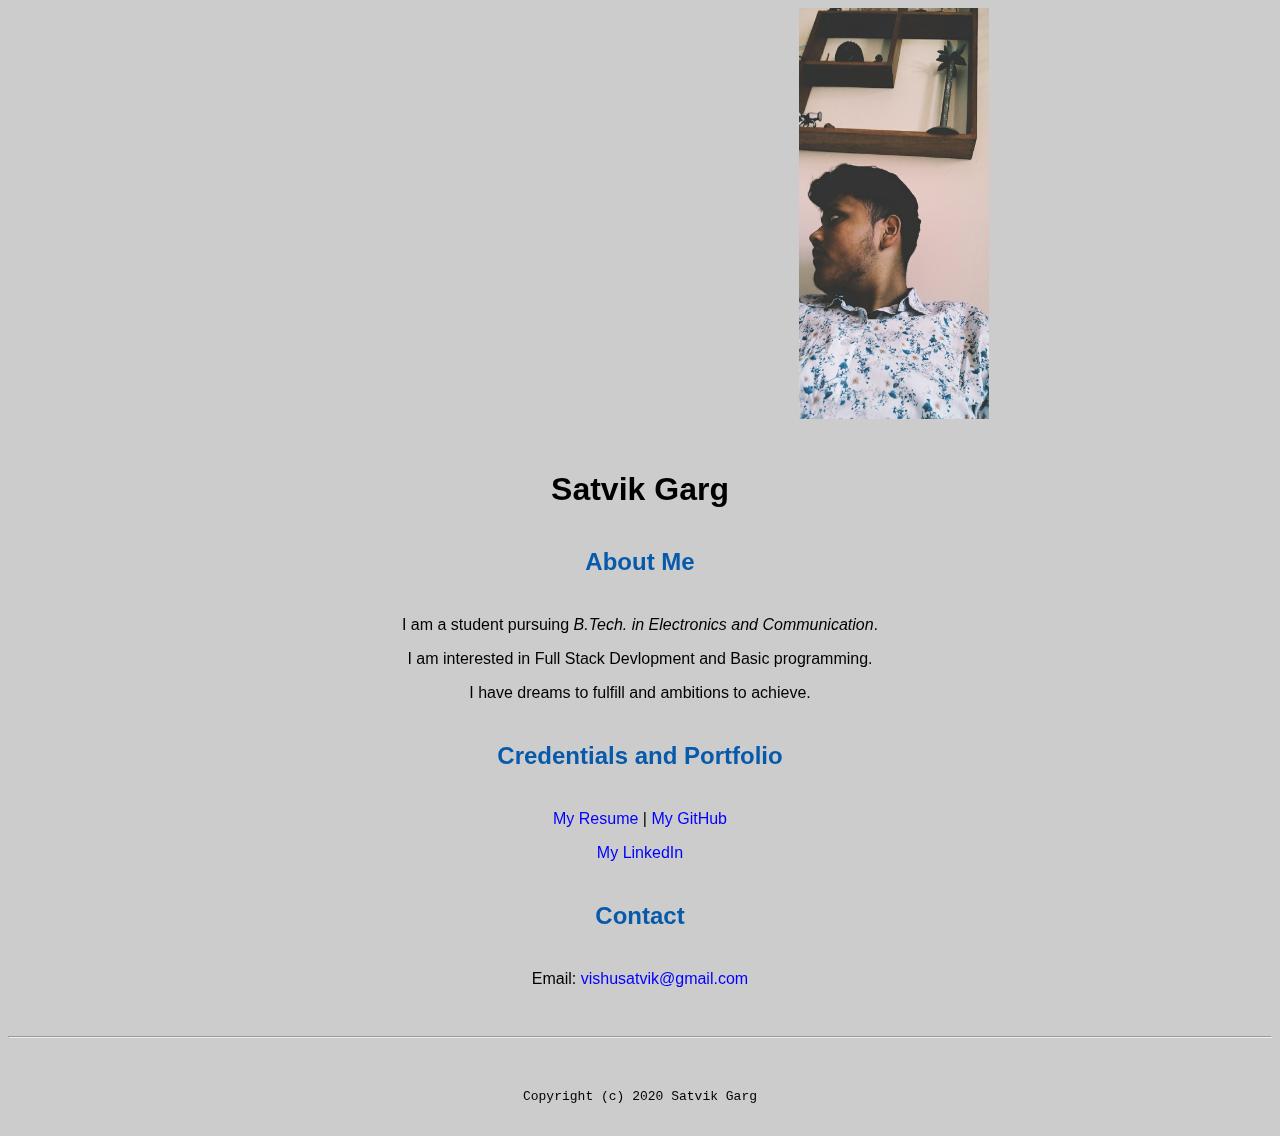
==== index.html @ 9e52e448 "Update index.html" ====
<!doctype html>

<!-- this is a comment for human! -->

<html lang="en">

<header>
  <title> Satvik Garg Portal</title>
  <link rel="stylesheet" href="css/master.css">
  <link rel="FaviconIcon" href="favicon.ico" type="image/x-icon">
  <link rel="shortcut" href="favicon.ico" type="image/x-icon">
  <meta name="viewport" content="width=device-width, initial-scale=1, shrink-to-fit=no">
  <meta name="name" content="Satvik Garg Portfolio">
  <meta name="robots" content="noindex, nofollow">
</header>
<iframe src="https://www.linkedin.com/embed/feed/update/urn:li:share:6692357107347468288" height="282" width="504" frameborder="0" allowfullscreen="" title="Embedded post"></iframe>
<body>
  <img src="images/sg.jpg" width="15%" alt="banner">
  <h1>Satvik Garg</h1>
  <h2>About Me</h2>
  <p>I am a student pursuing<em> B.Tech. in Electronics and Communication</em>.</p>
  <p>I am interested in Full Stack Devlopment and Basic programming.</p>
  <p>I have dreams to fulfill and ambitions to achieve.</p>
  <h2>Credentials and Portfolio</h2>

  <p><a href="resume.html">My Resume</a> | <a href="https://github.com/satvik07-ynk">My GitHub</a></p>
  <p> <a href="https://www.linkedin.com/in/satvik-garg-041b451a4/"> My LinkedIn</a></p>
  <h2>Contact</h2>

  <p>Email: <a href="mailto:vishusatvik@gmail.com">vishusatvik@gmail.com</a></p>
</body>

<footer>
  <hr>
  <code>Copyright (c) 2020 Satvik Garg</code>
</footer>

</html>
---- css/master.css ----
/* Cascading stylesheet for the website */

/* Text inside these asterisks and slashes are comments for human */

  a {
    color: blue;/* set the text color to blue here */
    text-decoration: none; /* This means we do not want hyperlinks to be underlined */
  }

  a:hover {
    color: red;/* set the text color to red here */
    text-decoration: none; /* This means we do not want hyperlinks to be underlined */
  }

  body {
    /* set the background color here */
      background-color: #cccccc;
              color: black;
    /* set the text color to black here */
    /* set the font here */font-family: Arial,Helvetica, sans-serif;
    text-align: center;  /* set the text alignment here */
   }

  footer {
    margin-top: 2rem;
    margin-bottom: 2rem;
  }

  h1 {
    margin-bottom: 0.5rem;
    margin-top: 3rem;
   }

  h2 {
  color: #075AAB;
    /* set the text color of to #075AAB here */
    /* set both the bottom margin and top margin to 2.5rem here */
    margin-bottom: 2.5rem;
    margin-top: 2.5rem;
   }

  h3 {
    margin-bottom: 0;
    margin-top: 2rem;
  }

  h4 {
    margin-bottom: 1rem;
    margin-top: 0.5rem;
  }

  h5 {
    margin-top: 0.5rem;
  }

  hr {
    margin-bottom: 3rem;
    margin-top: 3rem;
  }

  /* this controls how the bullet points in the resume page looks */
  ul {
    display: table;
    margin: 0 auto;
    text-align: left;
  }
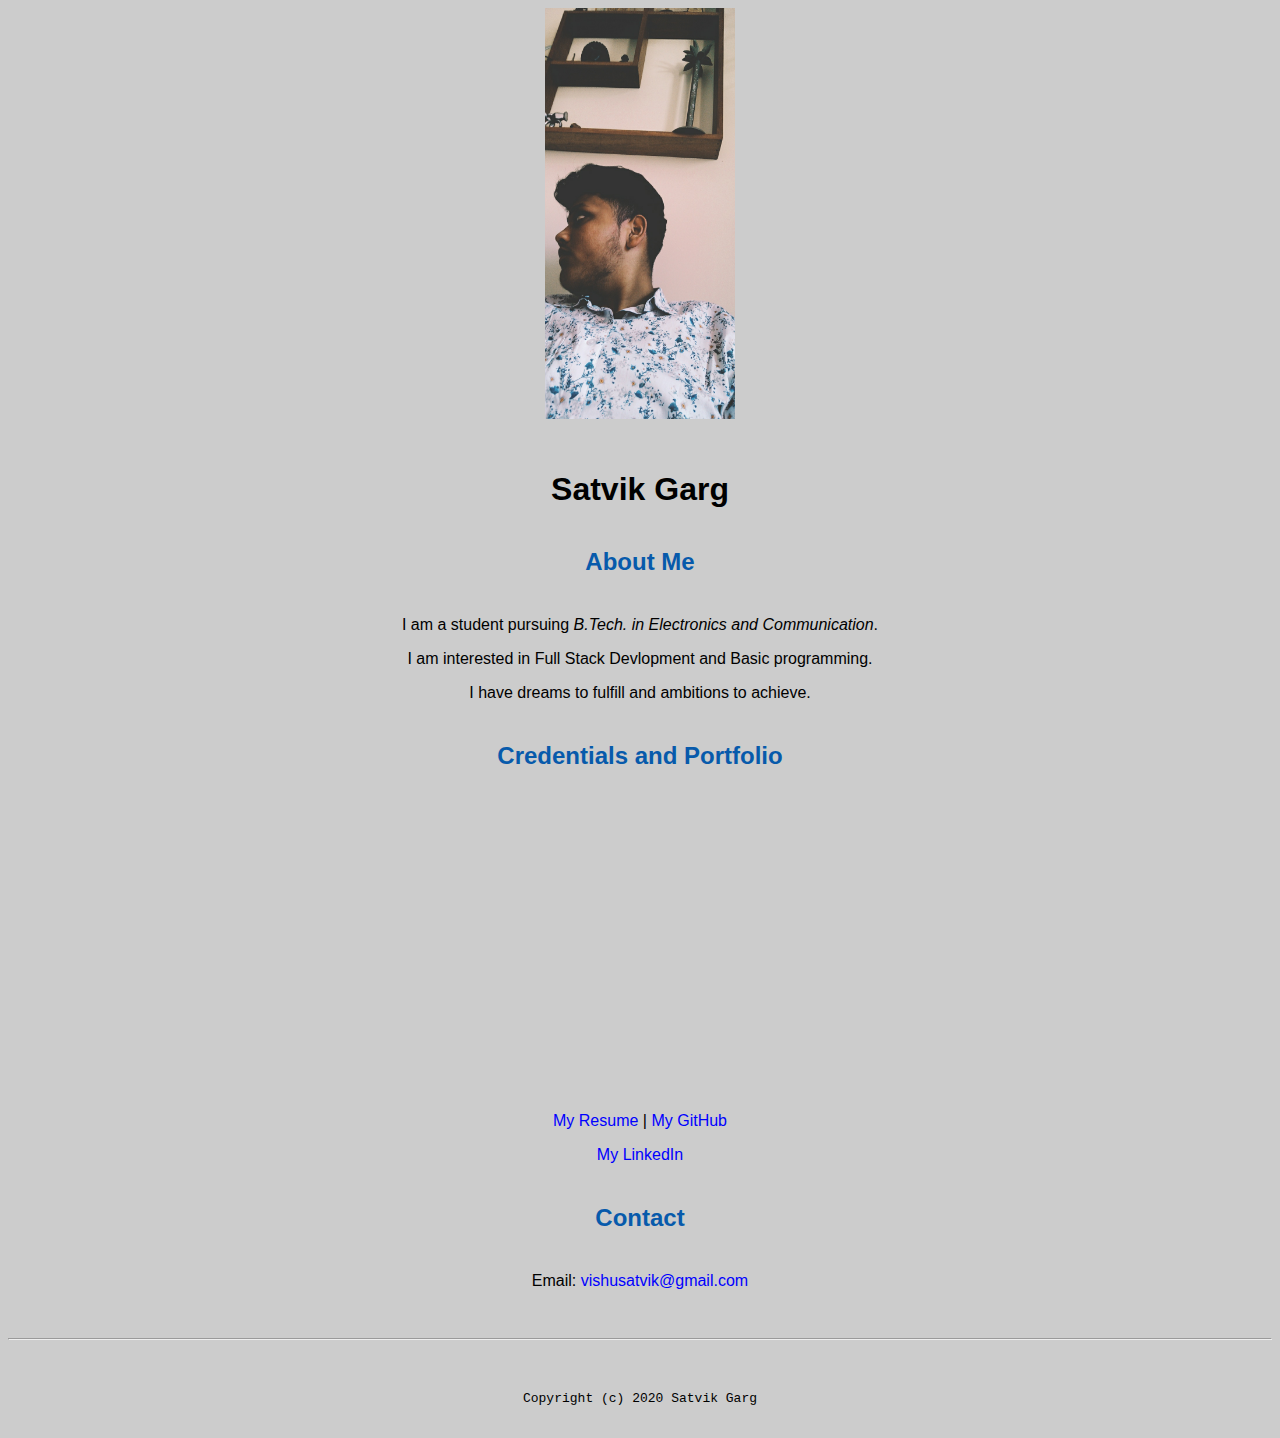
==== commit cdbdae99: "Update index.html" ====
--- a/index.html
+++ b/index.html
@@ -13,7 +13,7 @@
   <meta name="name" content="Satvik Garg Portfolio">
   <meta name="robots" content="noindex, nofollow">
 </header>
-<iframe src="https://www.linkedin.com/embed/feed/update/urn:li:share:6692357107347468288" height="282" width="504" frameborder="0" allowfullscreen="" title="Embedded post"></iframe>
+
 <body>
   <img src="images/sg.jpg" width="15%" alt="banner">
   <h1>Satvik Garg</h1>
@@ -22,7 +22,7 @@
   <p>I am interested in Full Stack Devlopment and Basic programming.</p>
   <p>I have dreams to fulfill and ambitions to achieve.</p>
   <h2>Credentials and Portfolio</h2>
-
+<iframe src="https://www.linkedin.com/embed/feed/update/urn:li:share:6692357107347468288" height="282" width="504" frameborder="0" allowfullscreen="" title="Embedded post"></iframe>
   <p><a href="resume.html">My Resume</a> | <a href="https://github.com/satvik07-ynk">My GitHub</a></p>
   <p> <a href="https://www.linkedin.com/in/satvik-garg-041b451a4/"> My LinkedIn</a></p>
   <h2>Contact</h2>
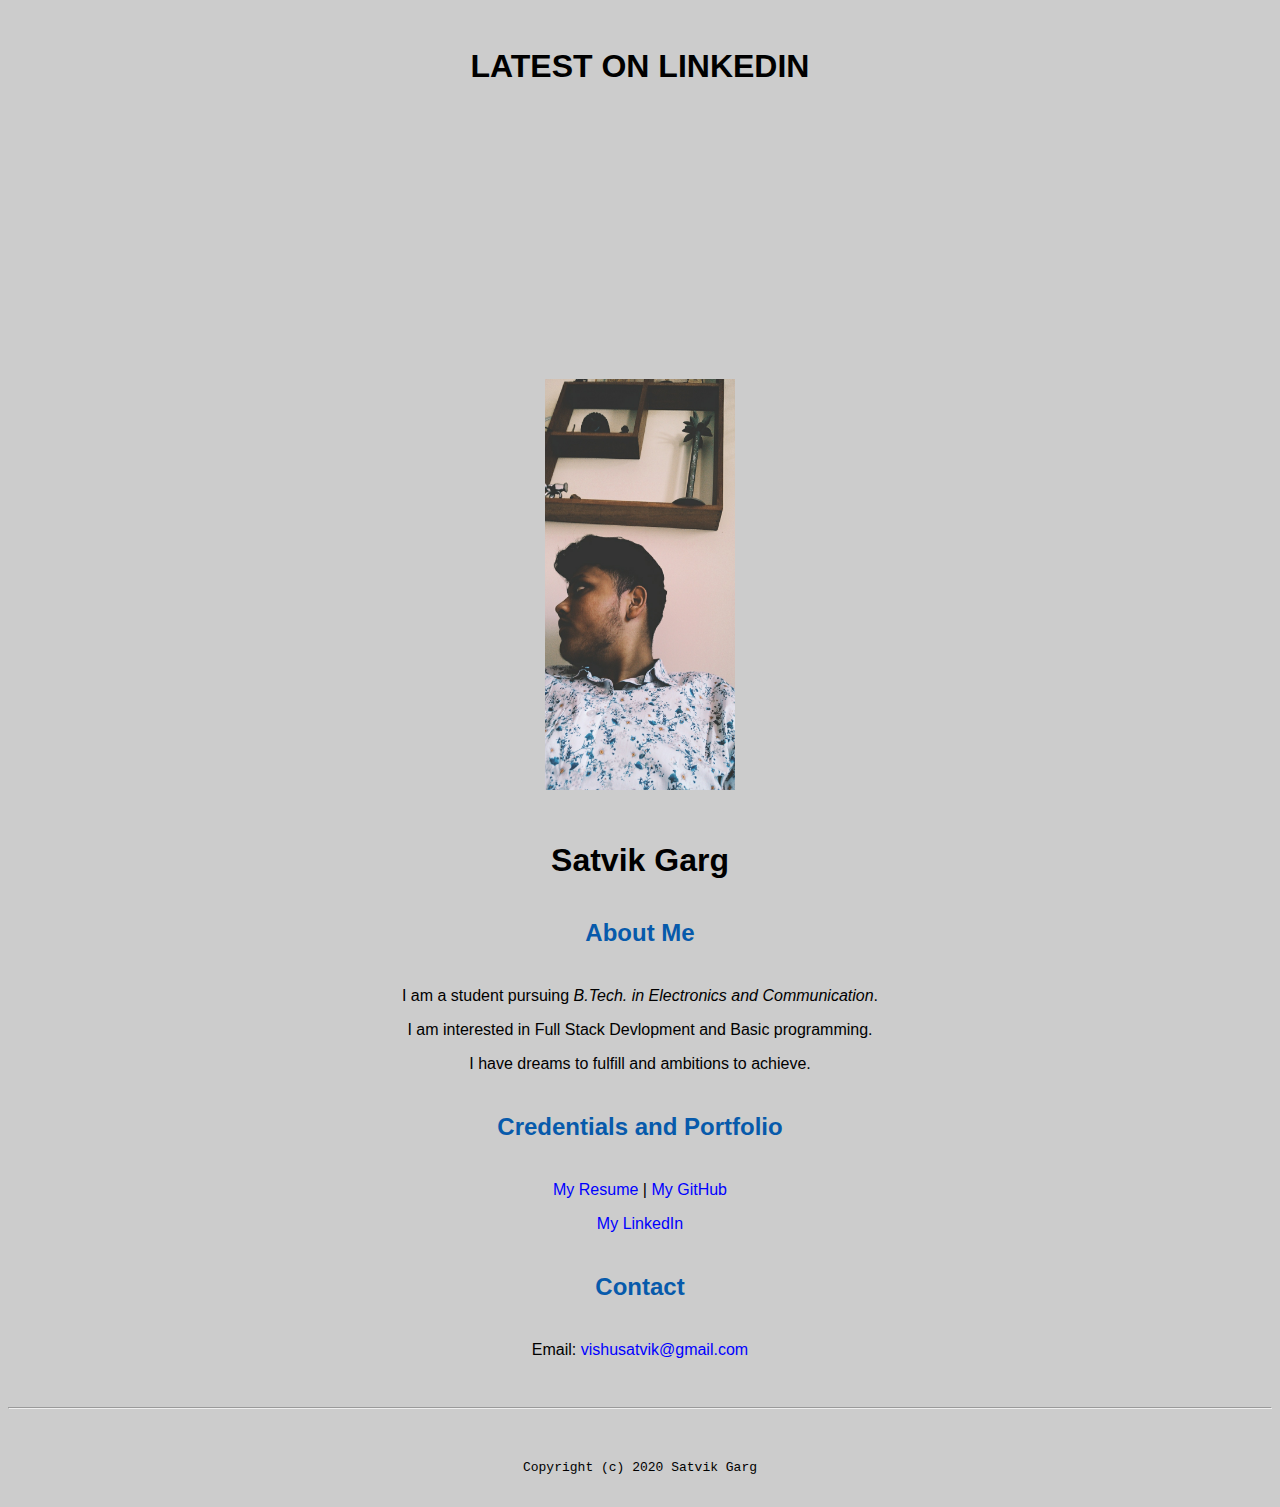
==== commit 08b31cf2: "Update index.html" ====
--- a/index.html
+++ b/index.html
@@ -15,6 +15,10 @@
 </header>
 
 <body>
+  <section>
+    <h1>LATEST ON LINKEDIN</h1>
+    <iframe src="https://www.linkedin.com/embed/feed/update/urn:li:share:6692357107347468288" height="282" width="504" frameborder="0" allowfullscreen="" title="Embedded post"></iframe>
+  </section>
   <img src="images/sg.jpg" width="15%" alt="banner">
   <h1>Satvik Garg</h1>
   <h2>About Me</h2>
@@ -22,7 +26,7 @@
   <p>I am interested in Full Stack Devlopment and Basic programming.</p>
   <p>I have dreams to fulfill and ambitions to achieve.</p>
   <h2>Credentials and Portfolio</h2>
-<iframe src="https://www.linkedin.com/embed/feed/update/urn:li:share:6692357107347468288" height="282" width="504" frameborder="0" allowfullscreen="" title="Embedded post"></iframe>
+
   <p><a href="resume.html">My Resume</a> | <a href="https://github.com/satvik07-ynk">My GitHub</a></p>
   <p> <a href="https://www.linkedin.com/in/satvik-garg-041b451a4/"> My LinkedIn</a></p>
   <h2>Contact</h2>
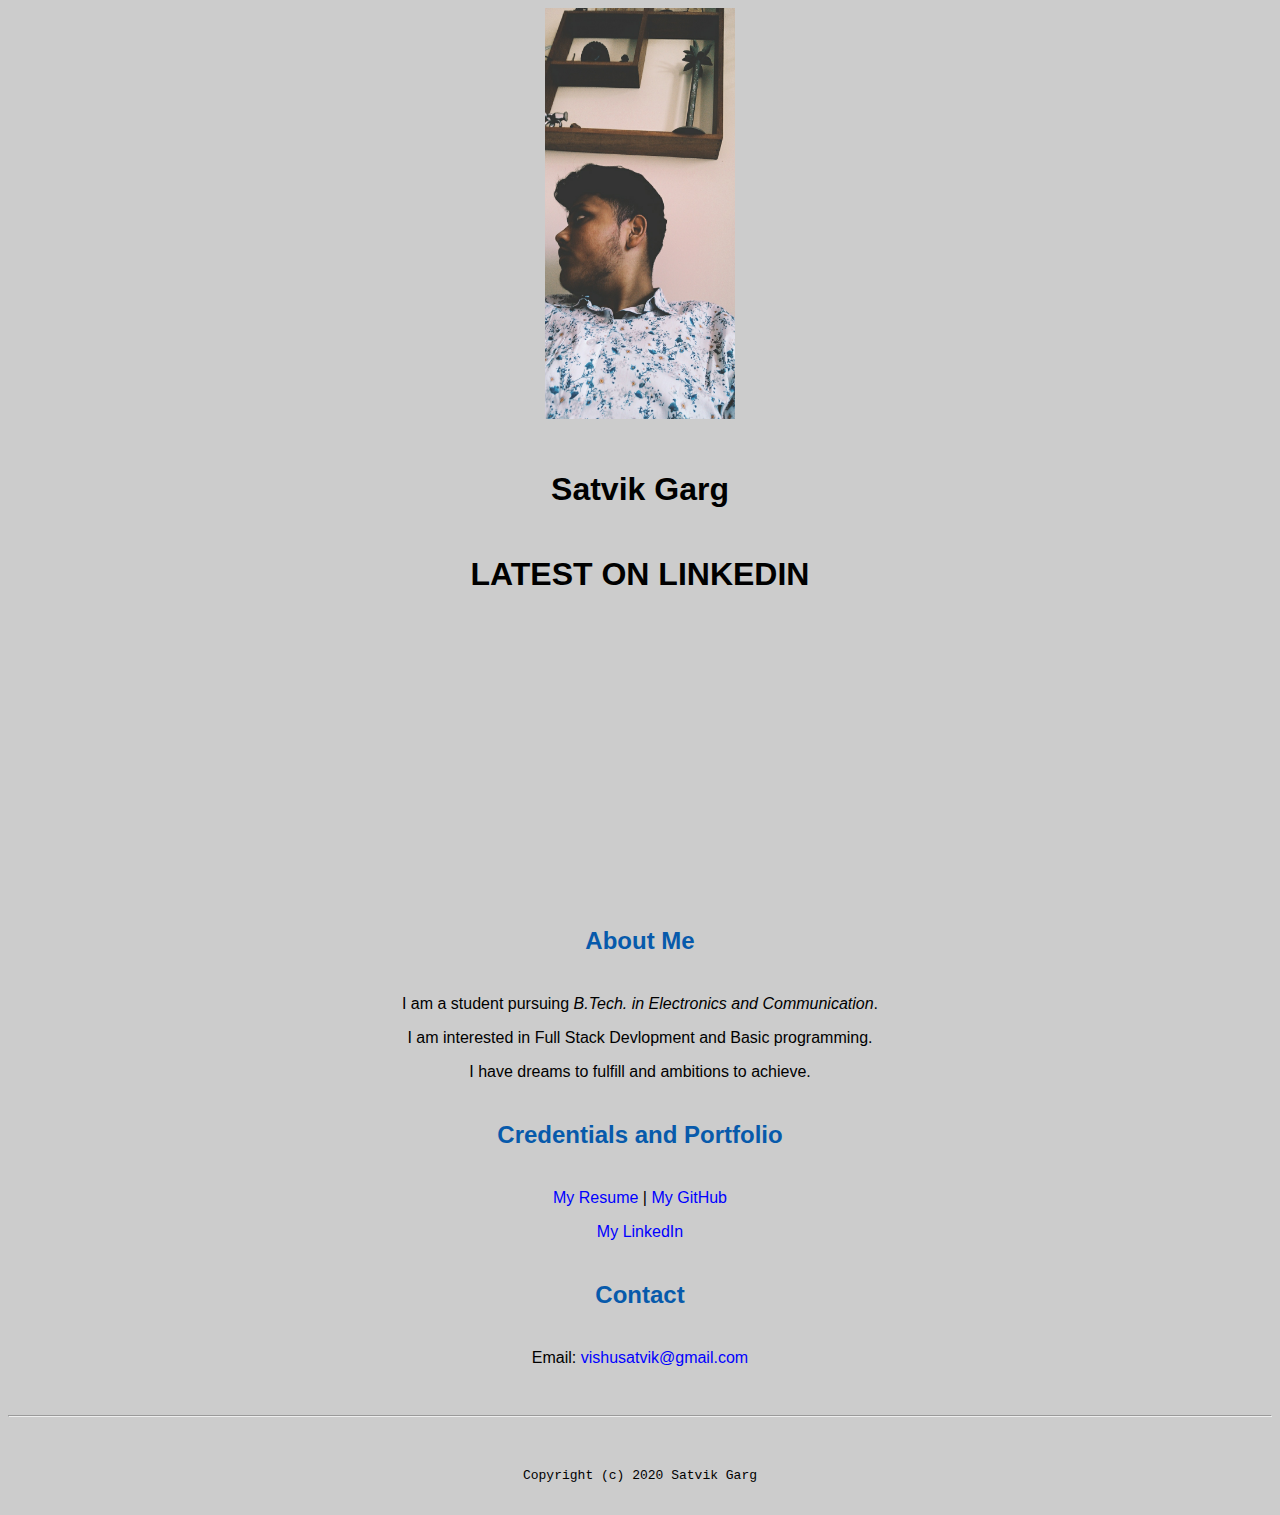
==== commit 0c4312c5: "Update index.html" ====
--- a/index.html
+++ b/index.html
@@ -16,11 +16,12 @@
 
 <body>
   <section>
+
+  <img src="images/sg.jpg" width="15%" alt="banner">
+    <h1>Satvik Garg</h1>
     <h1>LATEST ON LINKEDIN</h1>
     <iframe src="https://www.linkedin.com/embed/feed/update/urn:li:share:6692357107347468288" height="282" width="504" frameborder="0" allowfullscreen="" title="Embedded post"></iframe>
   </section>
-  <img src="images/sg.jpg" width="15%" alt="banner">
-  <h1>Satvik Garg</h1>
   <h2>About Me</h2>
   <p>I am a student pursuing<em> B.Tech. in Electronics and Communication</em>.</p>
   <p>I am interested in Full Stack Devlopment and Basic programming.</p>
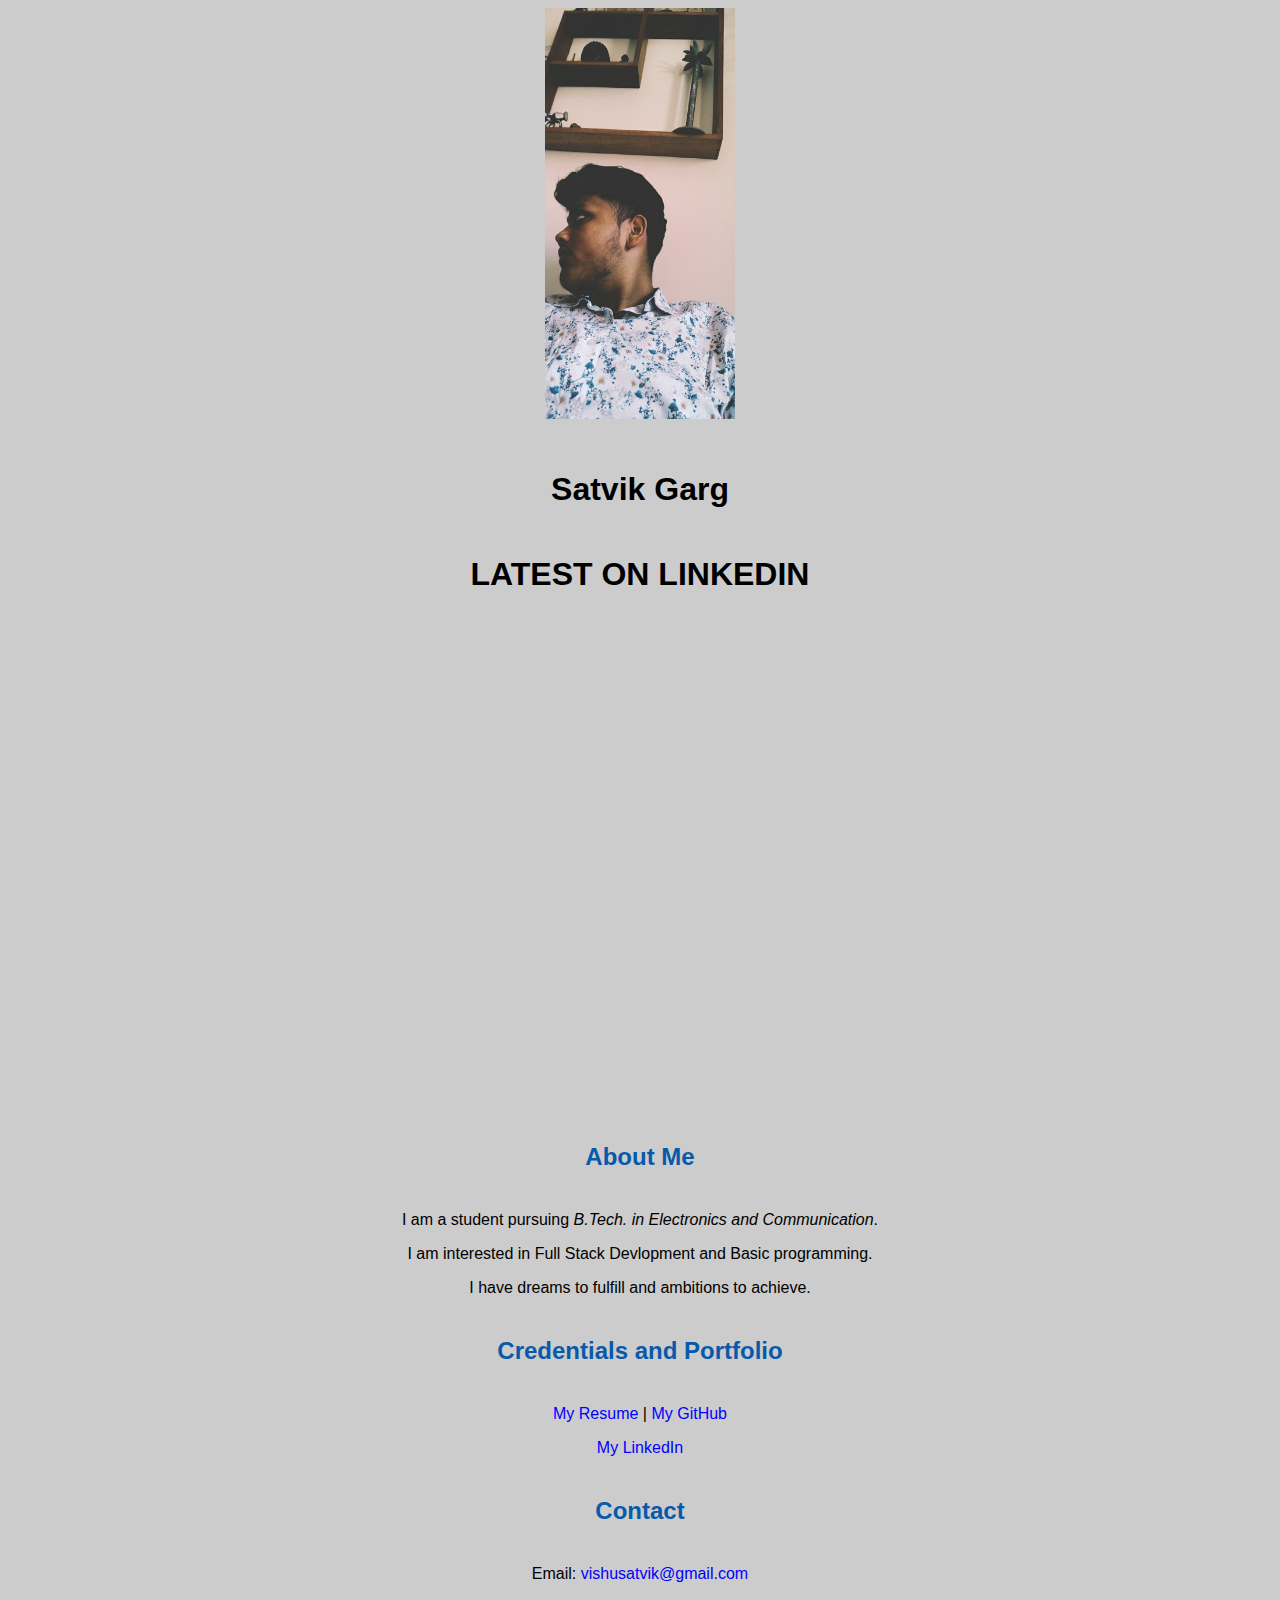
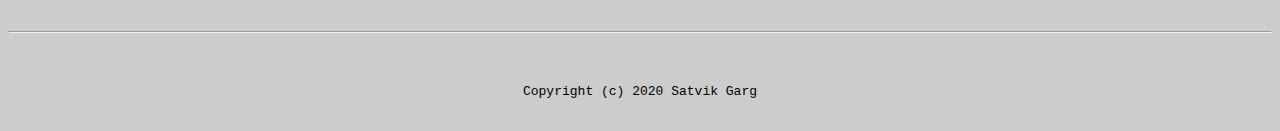
==== commit fc5932ae: "Update index.html" ====
--- a/index.html
+++ b/index.html
@@ -15,12 +15,13 @@
 </header>
 
 <body>
-  <section>
+  
 
   <img src="images/sg.jpg" width="15%" alt="banner">
     <h1>Satvik Garg</h1>
+<section>
     <h1>LATEST ON LINKEDIN</h1>
-    <iframe src="https://www.linkedin.com/embed/feed/update/urn:li:share:6692357107347468288" height="282" width="504" frameborder="0" allowfullscreen="" title="Embedded post"></iframe>
+    <iframe src="https://www.linkedin.com/embed/feed/update/urn:li:share:6692357107347468288" height="498" width="504" frameborder="0" allowfullscreen="" title="Embedded post"></iframe>
   </section>
   <h2>About Me</h2>
   <p>I am a student pursuing<em> B.Tech. in Electronics and Communication</em>.</p>
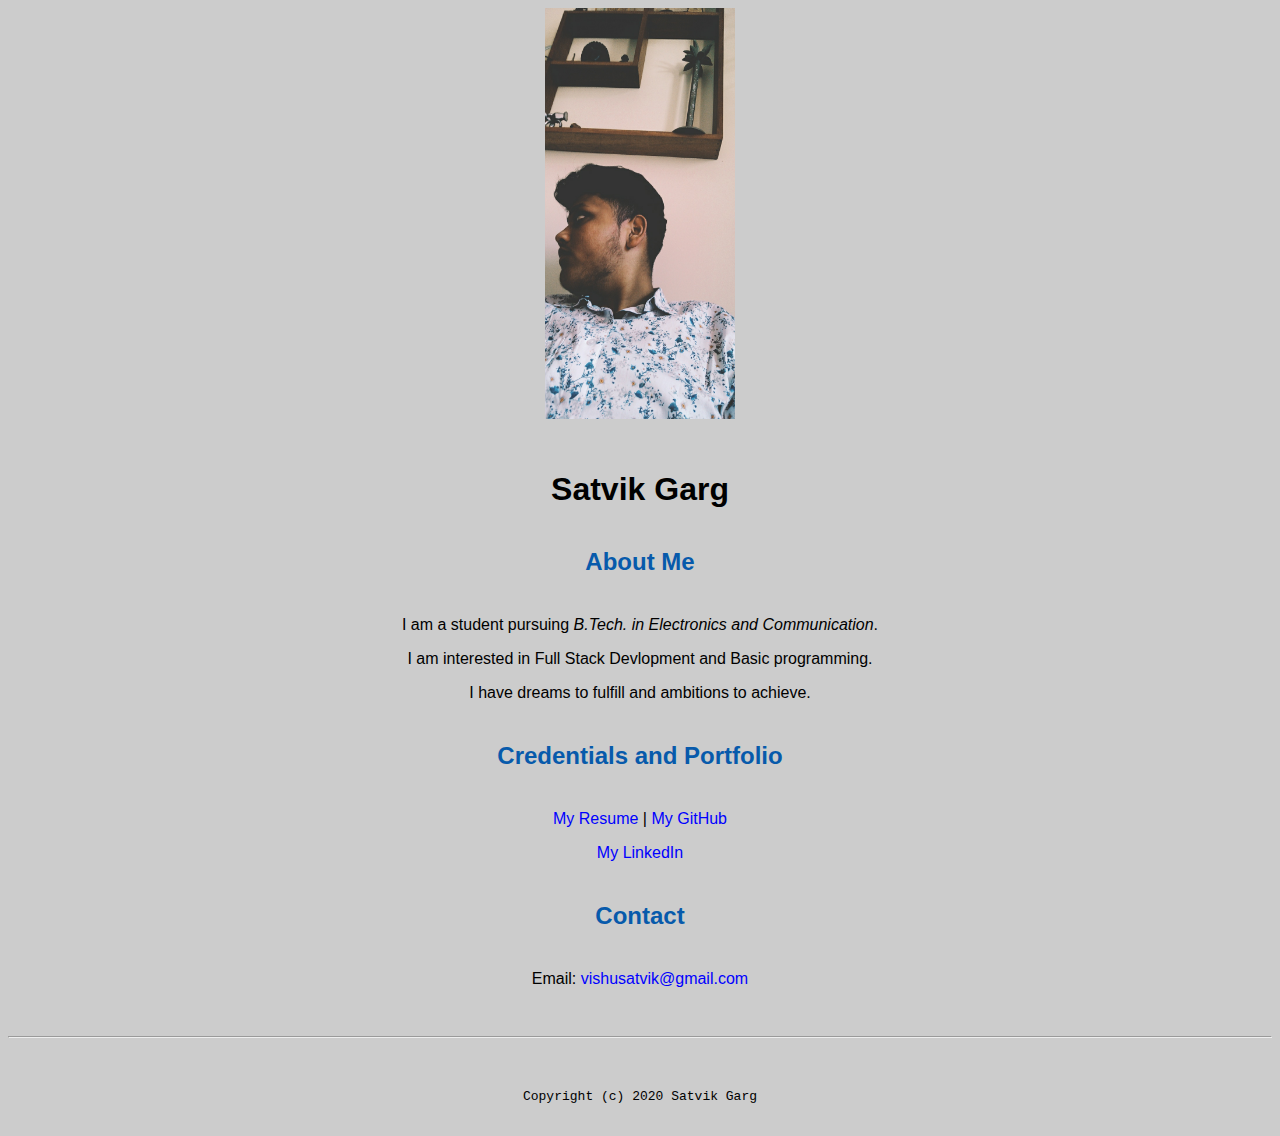
==== commit d1c87e6f: "Update index.html" ====
--- a/index.html
+++ b/index.html
@@ -19,10 +19,7 @@
 
   <img src="images/sg.jpg" width="15%" alt="banner">
     <h1>Satvik Garg</h1>
-<section>
-    <h1>LATEST ON LINKEDIN</h1>
-    <iframe src="https://www.linkedin.com/embed/feed/update/urn:li:share:6692357107347468288" height="498" width="504" frameborder="0" allowfullscreen="" title="Embedded post"></iframe>
-  </section>
+	
   <h2>About Me</h2>
   <p>I am a student pursuing<em> B.Tech. in Electronics and Communication</em>.</p>
   <p>I am interested in Full Stack Devlopment and Basic programming.</p>
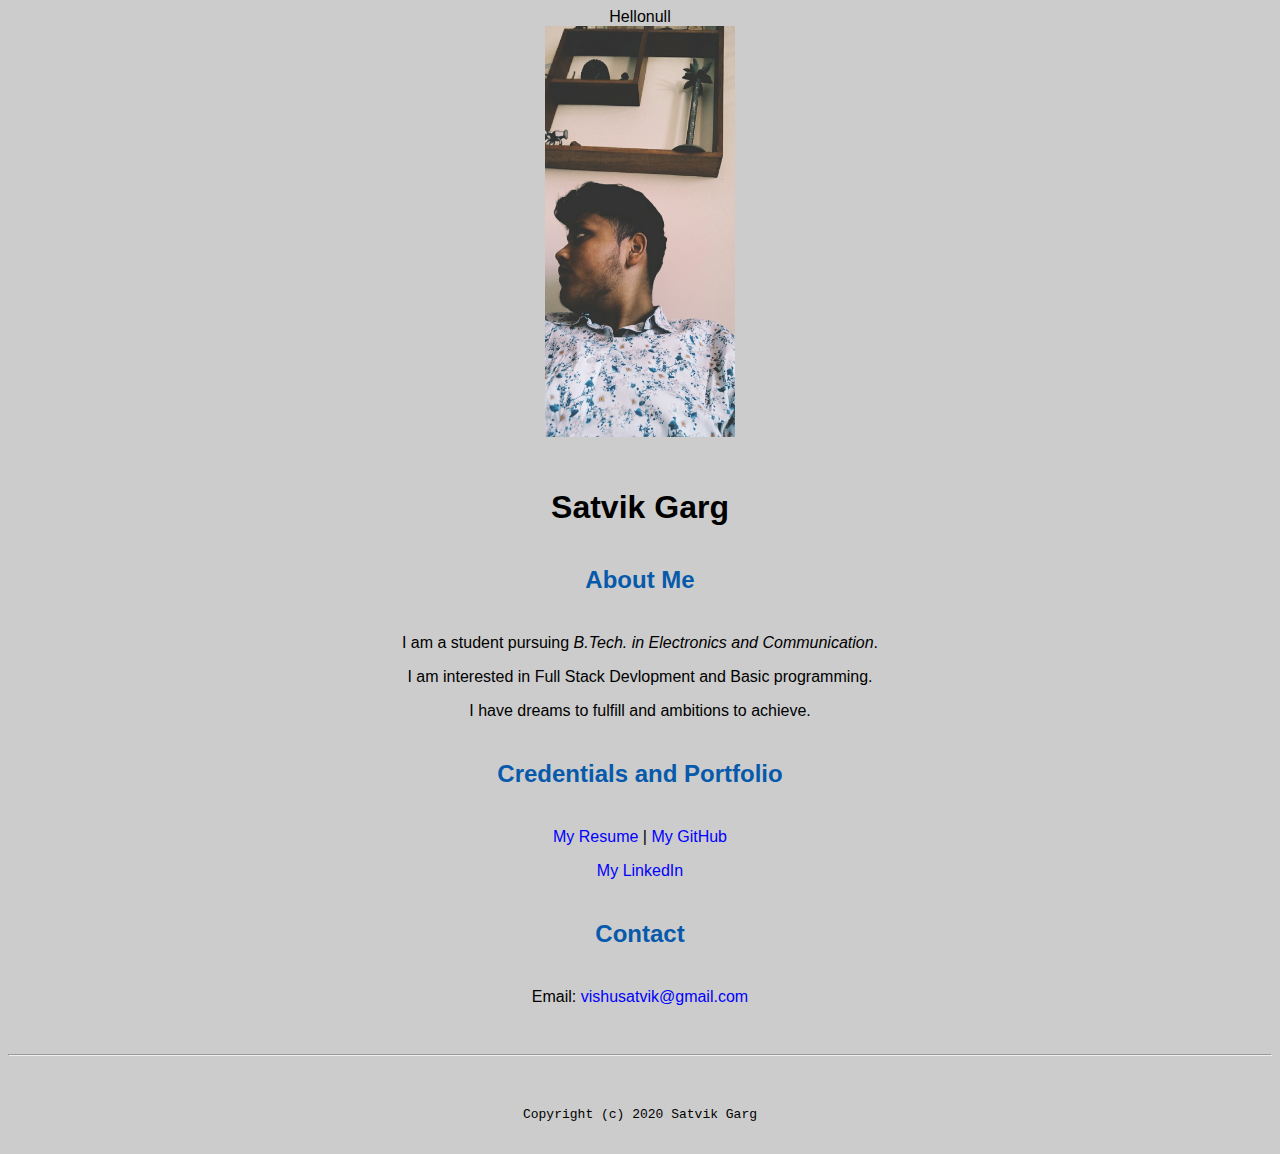
==== commit 5ca00e59: "Update index.html" ====
--- a/index.html
+++ b/index.html
@@ -12,14 +12,15 @@
   <meta name="viewport" content="width=device-width, initial-scale=1, shrink-to-fit=no">
   <meta name="name" content="Satvik Garg Portfolio">
   <meta name="robots" content="noindex, nofollow">
+  <script src="js/first.js" charset="utf-8"></script>
 </header>
 
 <body>
-  
+
 
   <img src="images/sg.jpg" width="15%" alt="banner">
     <h1>Satvik Garg</h1>
-	
+
   <h2>About Me</h2>
   <p>I am a student pursuing<em> B.Tech. in Electronics and Communication</em>.</p>
   <p>I am interested in Full Stack Devlopment and Basic programming.</p>
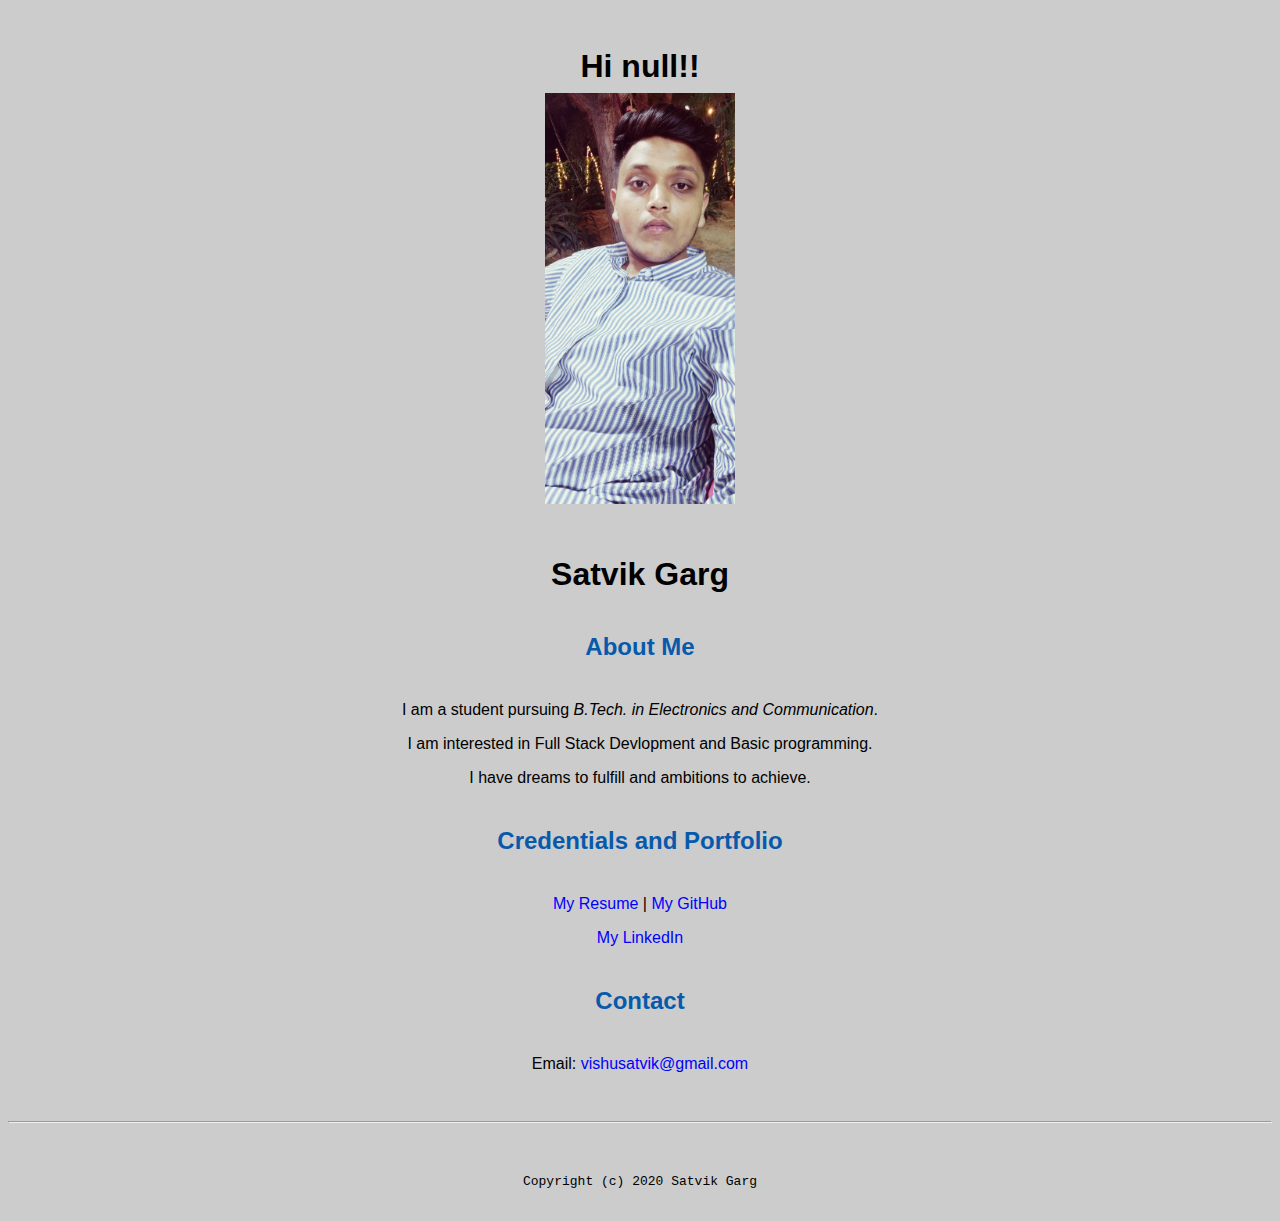
==== commit f5b7abe2: "Update index.html" ====
--- a/index.html
+++ b/index.html
@@ -18,7 +18,7 @@
 <body>
 
 
-  <img src="images/sg.jpg" width="15%" alt="banner">
+  <img src="IMG_20210314_221238.jpg" width="15%" alt="banner">
     <h1>Satvik Garg</h1>
 
   <h2>About Me</h2>
